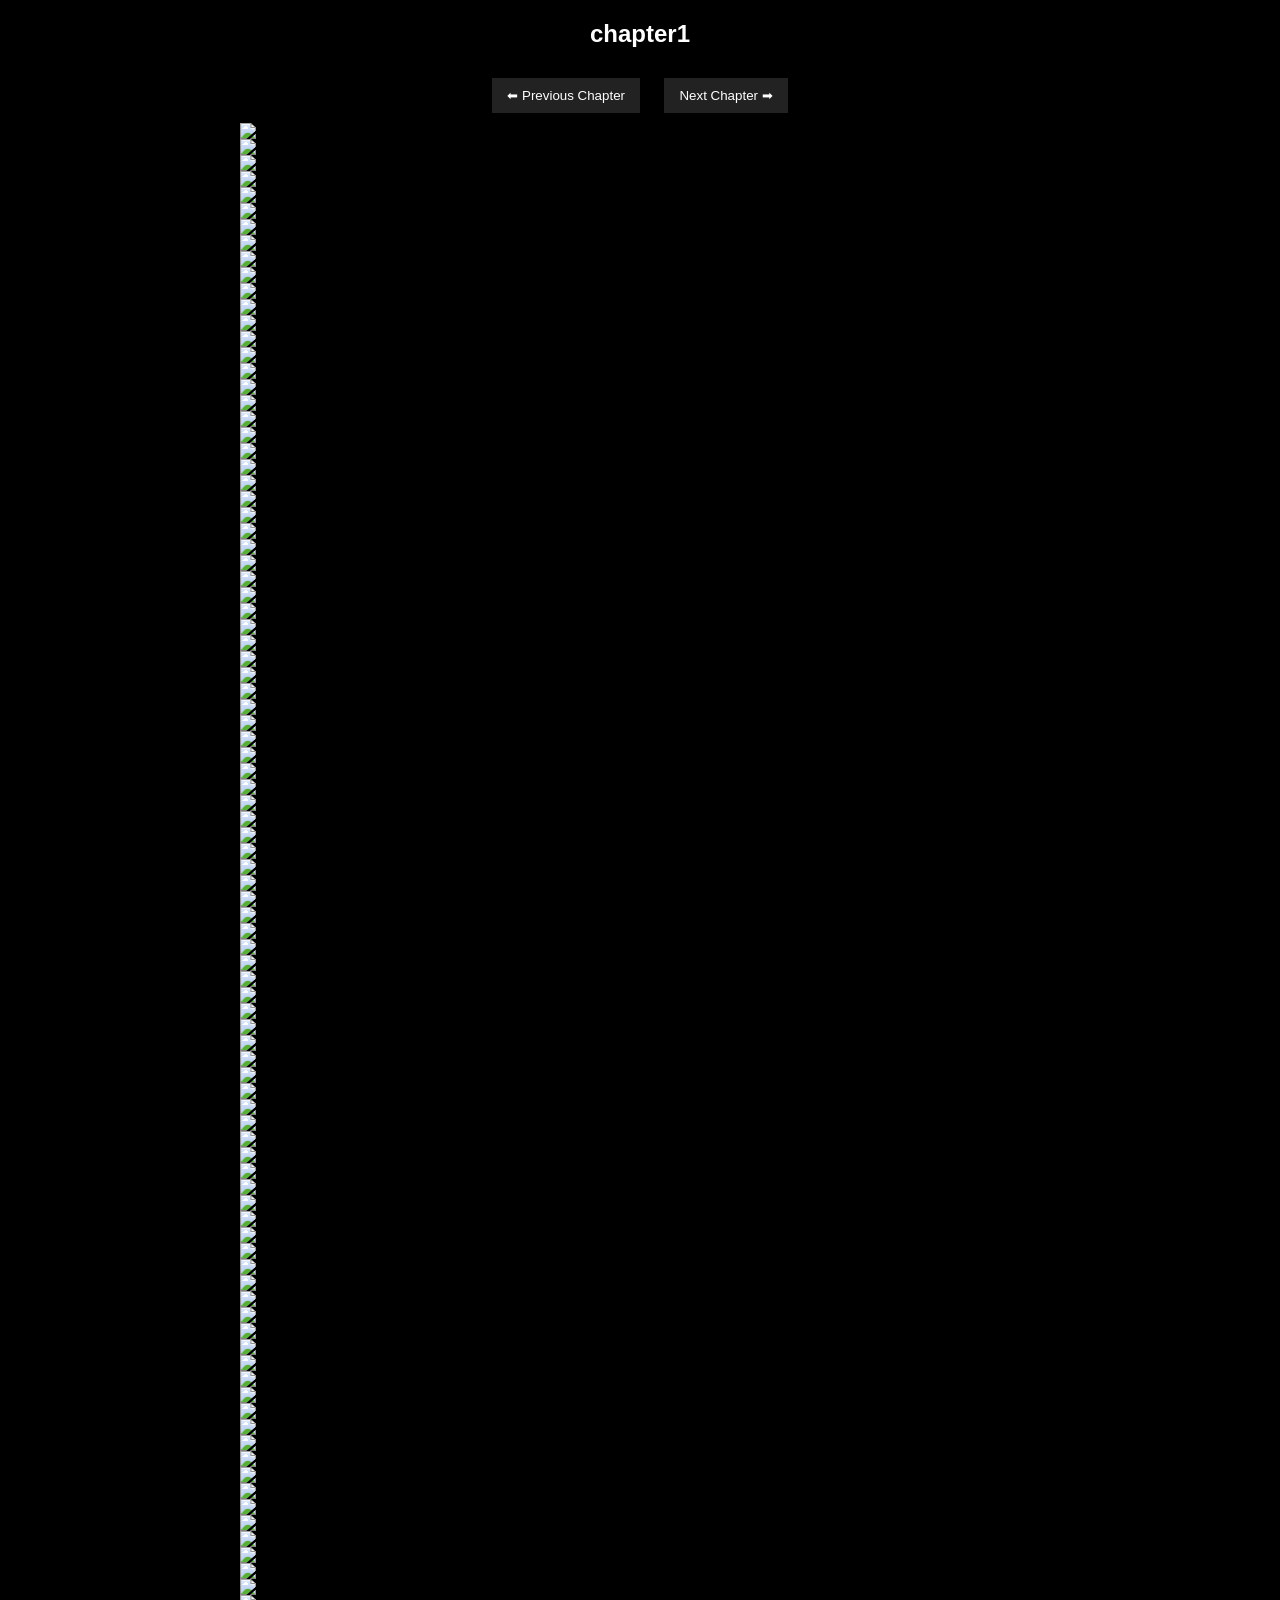
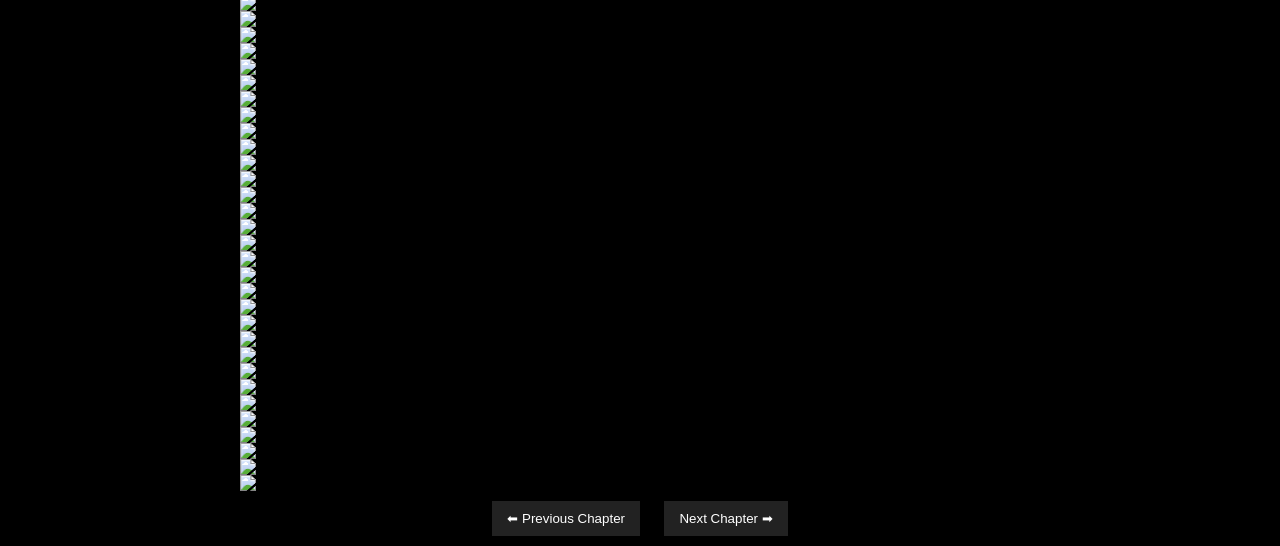
==== index.html @ 9ac04bdf "first commit" ====
<!DOCTYPE html>
<html>
<head>
  <title>Manga Reader</title>
  <link rel="stylesheet" href="style.css">
</head>
<body>
    <div class="reader">
      <h2 id="chapter-title">
        Chapter 1
      </h2>

      <div class="chapter-controls">
        <button onclick="prevChapter()">
          ⬅ Previous Chapter
        </button>
        <button onclick="nextChapter()">
          Next Chapter ➡
        </button>
      </div>

      <div id="manga-container"></div>

      <div class="chapter-controls">
        <button onclick="prevChapter()">
          ⬅ Previous Chapter
        </button>
        <button onclick="nextChapter()">
          Next Chapter ➡
        </button>
      </div>
    </div>

    <script src="chapters.js"></script>
    <script src="script.js"></script>
  </body>
</html>
---- style.css ----
body {
  margin: 0;
  background: black;
  color: white;
  text-align: center;
  font-family: Arial;
}

.reader {
  max-width: 800px;
  margin: auto;
}

#manga-image {
  width: 100%;
  max-height: 90vh;
  object-fit: contain;
}

button {
  padding: 10px 15px;
  margin: 10px;
  background: #222;
  color: white;
  border: none;
  cursor: pointer;
}

button:hover {
  background: #444;
}
#manga-container img {
  width: 100%;
  display: block;

  user-select: none;
  -webkit-user-select: none;
}
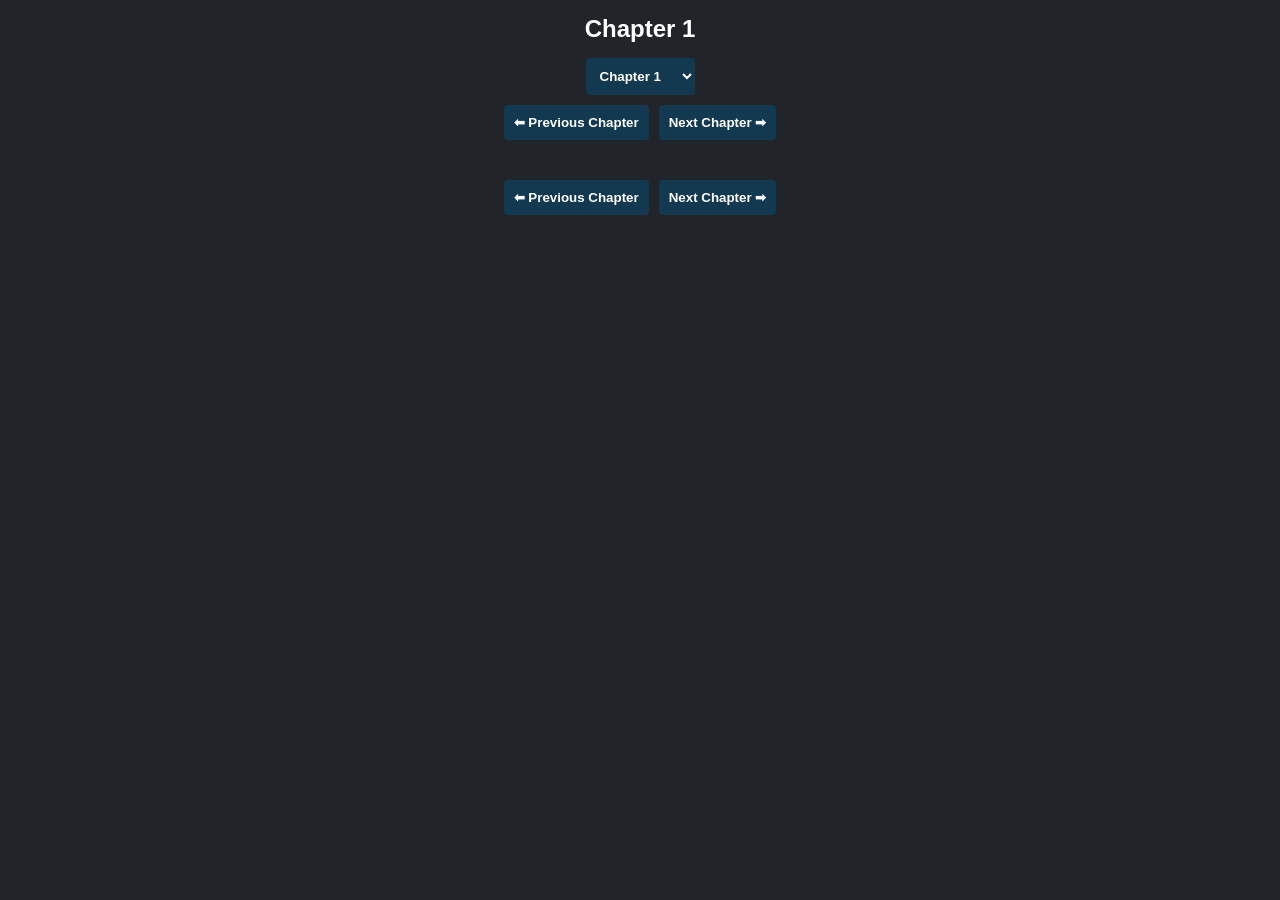
==== commit 59fba737: "first commit" ====
--- a/index.html
+++ b/index.html
@@ -1,37 +1,723 @@
 <!DOCTYPE html>
-<html>
+<html lang="en">
 <head>
-  <title>Manga Reader</title>
-  <link rel="stylesheet" href="style.css">
+  <meta charset="UTF-8">
+  <meta name="viewport" content="width=device-width, initial-scale=1.0">
+  <title>Traces Of The Moon</title>
+  <meta name="referrer" content="no-referrer">
+  <style>
+    body { margin: 0; background: #212529; color: white; text-align: center; font-family: sans-serif; }
+    .reader { max-width: 800px; margin: auto; }
+    .controls { background: #212529; padding: 10px; position: sticky; display: flex; justify-content: center; gap: 10px; }
+    button, select { padding: 10px; background: #133951; color: #FFFFFF; border: none; border-radius: 4px; font-weight: bold; cursor: pointer;}
+    select { background: #133951; }
+    #manga-container img { width: 100%; display: block; }
+    #chapter-title { padding: 15px; margin: 0; }
+  </style>
 </head>
 <body>
-    <div class="reader">
-      <h2 id="chapter-title">
-        Chapter 1
-      </h2>
-
-      <div class="chapter-controls">
-        <button onclick="prevChapter()">
-          ⬅ Previous Chapter
-        </button>
-        <button onclick="nextChapter()">
-          Next Chapter ➡
-        </button>
-      </div>
-
-      <div id="manga-container"></div>
-
-      <div class="chapter-controls">
-        <button onclick="prevChapter()">
-          ⬅ Previous Chapter
-        </button>
-        <button onclick="nextChapter()">
-          Next Chapter ➡
-        </button>
-      </div>
+
+  <div class="reader">
+    <h2 id="chapter-title">Loading...</h2>
+    <select id="chapter-select" onchange="jumpToChapter(this.value)"></select>
+    <div class="controls">
+      
+      <button onclick="prevChapter()">⬅ Previous Chapter</button>
+      <button onclick="nextChapter()">Next Chapter ➡</button>
     </div>
 
-    <script src="chapters.js"></script>
-    <script src="script.js"></script>
-  </body>
+    
+    <div id="manga-container"></div>
+
+    <div class="controls" style="position: static; margin: 20px 0;">
+      <button onclick="prevChapter()">⬅ Previous Chapter</button>
+      <button onclick="nextChapter()">Next Chapter ➡</button>
+    </div>
+  </div>
+
+  <script>
+    // --- CONFIGURATION WITH SKIP LIST ---
+    const mangaConfig = {
+          "Chapter 1": {
+            base: "https://j24n.wowpic3.store/ii/bEqPbYfoNT0GmmnlYiKfhB5c2r0VY/",
+            pages: 123,
+            ext: ".webp",
+            digits: 3,
+            skip: []
+          },
+          "Chapter 2": {
+            base: "https://80pd.wowpic4.store/ii/bEqPbYfoKT0Gm1Hleh6fhB5c2oENU/",
+            pages: 36,
+            ext: ".webp",
+            digits: 2,
+            skip: []
+          },
+          "Chapter 3": {
+            base: "https://jloo.wowpic5.store/ii/bEqPbYfoKT0GmynlOkafhB5c2oUNc/",
+            pages: 47,
+            ext: ".webp",
+            digits: 2,
+            skip: []
+          },
+          "Chapter 4": {
+            base: "https://j24n.wowpic5.store/ii/bEqPbYfoMT0Gmw3lG1afhB5c2oUFZ/",
+            pages: 42,
+            ext: ".webp",
+            digits: 2,
+            skip: []
+          },
+          "Chapter 5": {
+            base: "https://ek10.wowpic5.store/ii/bEqPbYfoKT0Gm1HlAkKfhB5c5qENe/",
+            pages: 70,
+            ext: ".webp",
+            digits: 2,
+            skip: []
+          },
+          "Chapter 6": {
+            base: "https://jloo.wowpic3.store/ii/bEqPbYfoOT0Gmk3kakKfhB5c5qEVe/",
+            pages: 81,
+            ext: ".webp",
+            digits: 2,
+            skip: []
+          },
+          "Chapter 7": {
+            base: "https://j24n.wowpic2.store/ii/bEqPbYfoPT0Gm1HlOmKfhB5c5qUBb/",
+            pages: 83,
+            ext: ".webp",
+            digits: 2,
+            skip: []
+          },
+          "Chapter 8": {
+            base: "https://j24n.wowpic5.store/ii/bEqPbYfoKT0Gm1XlMmKfhB5c5qUpc/",
+            pages: 74,
+            ext: ".webp",
+            digits: 2,
+            skip: []
+          },
+          "Chapter 9": {
+            base: "https://jdpw.wowpic3.store/ii/bEqPbYfoNT0Gmx3kf2KfhB5c5qkRd/",
+            pages: 87,
+            ext: ".webp",
+            digits: 2,
+            skip: []
+          },
+          "Chapter 10": {
+            base: "https://jloo.wowpic1.store/ii/bEqPbYfoPT0GmlHlJj6fhB5c5q0VZ/",
+            pages: 96,
+            ext: ".webp",
+            digits: 2,
+            skip: []
+          },
+          "Chapter 11": {
+            base: "https://jloo.wowpic5.store/ii/bEqPbYfoOT0GmwXkfk6fhB5c5q0tZ/",
+            pages: 75,
+            ext: ".webp",
+            digits: 2,
+            skip: []
+          },
+          "Chapter 12": {
+            base: "https://j24n.wowpic4.store/ii/bEqPbYfoPT0GmlXlDlafhB5c5rURV/",
+            pages: 108,
+            ext: ".webp",
+            digits: 3,
+            skip: []
+          },
+          "Chapter 13": {
+            base: "https://ek10.wowpic2.store/ii/bEqPbYfoKT0GmzXlQiqfhB5c5rUVZ/",
+            pages: 108,
+            ext: ".webp",
+            digits: 3,
+            skip: [1]
+          },
+          "Chapter 14": {
+            base: "https://j24n.wowpic2.store/ii/bEqPbYfoNT0Gm2HlZiafhB5c5rkZZ/",
+            pages: 79,
+            ext: ".webp",
+            digits: 2,
+            skip: []
+          },
+          "Chapter 15": {
+            base: "https://jdpw.wowpic3.store/ii/bEqPbYfoKT0Gmx3lEjKfhB5c5rkRY/",
+            pages: 112,
+            ext: ".webp",
+            digits: 3,
+            skip: []
+          },
+          "Chapter 16": {
+            base: "https://ek10.wowpic1.store/ii/bEqPbYfoNT0Gmk3kd0afhB5c5r0Bc/",
+            pages: 132,
+            ext: ".webp",
+            digits: 3,
+            skip: []
+          },
+          "Chapter 17": {
+            base: "https://jloo.wowpic1.store/ii/bEqPbYfoOT0Gm23lYiKfhB5c5r0BU/",
+            pages: 69,
+            ext: ".webp",
+            digits: 2,
+            skip: []
+          },
+          "Chapter 18": {
+            base: "https://j24n.wowpic2.store/ii/bEqPbYfoMT0Gmw3kbiKfhB5c5oEtf/",
+            pages: 112,
+            ext: ".webp",
+            digits: 3,
+            skip: []
+          },
+          "Chapter 19": {
+            base: "https://jloo.wowpic3.store/ii/bEqPbYfoKT0GmxXlG06fhB5c5oUVd/",
+            pages: 115,
+            ext: ".webp",
+            digits: 3,
+            skip: []
+          },
+          "Chapter 20": {
+            base: "https://ek10.wowpic2.store/ii/bEqPbYfoMT0GmzHlB2KfhB5c5oUpZ/",
+            pages: 104,
+            ext: ".webp",
+            digits: 3,
+            skip: []
+          },
+        //  "Chapter 21": {
+        //    base: "",
+        //    pages: ,
+        //    ext: ".",
+        //    digits: ,
+        //    skip: []
+        //  },
+        //  "Chapter 22": {
+        //    base: "",
+        //    pages: ,
+        //    ext: ".",
+        //    digits: ,
+        //    skip: []
+        //  },
+        //  "Chapter 23": {
+        //    base: "",
+        //    pages: ,
+        //    ext: ".",
+        //    digits: ,
+        //    skip: []
+        //  },
+        //  "Chapter 24": {
+        //    base: "",
+        //    pages: ,
+        //    ext: ".",
+        //    digits: ,
+        //    skip: []
+        //  },
+        //  "Chapter 25": {
+        //    base: "",
+        //    pages: ,
+        //    ext: ".",
+        //    digits: ,
+        //    skip: []
+        //  },
+        //  "Chapter 26": {
+        //    base: "",
+        //    pages: ,
+        //    ext: ".",
+        //    digits: ,
+        //    skip: []
+        //  },
+        //  "Chapter 27": {
+        //    base: "",
+        //    pages: ,
+        //    ext: ".",
+        //    digits: ,
+        //    skip: []
+        //  },
+        //  "Chapter 28": {
+        //    base: "",
+        //    pages: ,
+        //    ext: ".",
+        //    digits: ,
+        //    skip: []
+        //  },
+        //  "Chapter 29": {
+        //    base: "",
+        //    pages: ,
+        //    ext: ".",
+        //    digits: ,
+        //    skip: []
+        //  },
+        //  "Chapter 30": {
+        //    base: "",
+        //    pages: ,
+        //    ext: ".",
+        //    digits: ,
+        //    skip: []
+        //  },
+        //  "Chapter 31": {
+        //    base: "",
+        //    pages: ,
+        //    ext: ".",
+        //    digits: ,
+        //    skip: []
+        //  },
+        //  "Chapter 32": {
+        //    base: "",
+        //    pages: ,
+        //    ext: ".",
+        //    digits: ,
+        //    skip: []
+        //  },
+        //  "Chapter 33": {
+        //    base: "",
+        //    pages: ,
+        //    ext: ".",
+        //    digits: ,
+        //    skip: []
+        //  },
+        //  "Chapter 34": {
+        //    base: "",
+        //    pages: ,
+        //    ext: ".",
+        //    digits: ,
+        //    skip: []
+        //  },
+        //  "Chapter 35": {
+        //    base: "",
+        //    pages: ,
+        //    ext: ".",
+        //    digits: ,
+        //    skip: []
+        //  },
+        //  "Chapter 36": {
+        //    base: "",
+        //    pages: ,
+        //    ext: ".",
+        //    digits: ,
+        //    skip: []
+        //  },
+        //  "Chapter 37": {
+        //    base: "",
+        //    pages: ,
+        //    ext: ".",
+        //    digits: ,
+        //    skip: []
+        //  },
+        //  "Chapter 38": {
+        //    base: "",
+        //    pages: ,
+        //    ext: ".",
+        //    digits: ,
+        //    skip: []
+        //  },
+        //  "Chapter 39": {
+        //    base: "",
+        //    pages: ,
+        //    ext: ".",
+        //    digits: ,
+        //    skip: []
+        //  },
+        //  "Chapter 40": {
+        //    base: "",
+        //    pages: ,
+        //    ext: ".",
+        //    digits: ,
+        //    skip: []
+        //  },
+        //  "Chapter 41": {
+        //    base: "",
+        //    pages: ,
+        //    ext: ".",
+        //    digits: ,
+        //    skip: []
+        //  },
+        //  "Chapter 42": {
+        //    base: "",
+        //    pages: ,
+        //    ext: ".",
+        //    digits: ,
+        //    skip: []
+        //  },
+        //  "Chapter 43": {
+        //    base: "",
+        //    pages: ,
+        //    ext: ".",
+        //    digits: ,
+        //    skip: []
+        //  },
+        //  "Chapter 44": {
+        //    base: "",
+        //    pages: ,
+        //    ext: ".",
+        //    digits: ,
+        //    skip: []
+        //  },
+        //  "Chapter 45": {
+        //    base: "",
+        //    pages: ,
+        //    ext: ".",
+        //    digits: ,
+        //    skip: []
+        //  },
+        //  "Chapter 46": {
+        //    base: "",
+        //    pages: ,
+        //    ext: ".",
+        //    digits: ,
+        //    skip: []
+        //  },
+        //  "Chapter 47": {
+        //    base: "",
+        //    pages: ,
+        //    ext: ".",
+        //    digits: ,
+        //    skip: []
+        //  },
+        //  "Chapter 48": {
+        //    base: "",
+        //    pages: ,
+        //    ext: ".",
+        //    digits: ,
+        //    skip: []
+        //  },
+        //  "Chapter 49": {
+        //    base: "",
+        //    pages: ,
+        //    ext: ".",
+        //    digits: ,
+        //    skip: []
+        //  },
+        //  "Chapter 50": {
+        //    base: "",
+        //    pages: ,
+        //    ext: ".",
+        //    digits: ,
+        //    skip: []
+        //  },
+        //  "Chapter 51": {
+        //    base: "",
+        //    pages: ,
+        //    ext: ".",
+        //    digits: ,
+        //    skip: []
+        //  },
+        //  "Chapter 52": {
+        //    base: "",
+        //    pages: ,
+        //    ext: ".",
+        //    digits: ,
+        //    skip: []
+        //  },
+        //  "Chapter 53": {
+        //    base: "",
+        //    pages: ,
+        //    ext: ".",
+        //    digits: ,
+        //    skip: []
+        //  },
+        //  "Chapter 54": {
+        //    base: "",
+        //    pages: ,
+        //    ext: ".",
+        //    digits: ,
+        //    skip: []
+        //  },
+        //  "Chapter 55": {
+        //    base: "",
+        //    pages: ,
+        //    ext: ".",
+        //    digits: ,
+        //    skip: []
+        //  },
+        //  "Chapter 56": {
+        //    base: "",
+        //    pages: ,
+        //    ext: ".",
+        //    digits: ,
+        //    skip: []
+        //  },
+        //  "Chapter 57": {
+        //    base: "",
+        //    pages: ,
+        //    ext: ".",
+        //    digits: ,
+        //    skip: []
+        //  },
+        //  "Chapter 58": {
+        //    base: "",
+        //    pages: ,
+        //    ext: ".",
+        //    digits: ,
+        //    skip: []
+        //  },
+        //  "Chapter 59": {
+        //    base: "",
+        //    pages: ,
+        //    ext: ".",
+        //    digits: ,
+        //    skip: []
+        //  },
+        //  "Chapter 60": {
+        //    base: "",
+        //    pages: ,
+        //    ext: ".",
+        //    digits: ,
+        //    skip: []
+        //  },
+        //  "Chapter 61": {
+        //    base: "",
+        //    pages: ,
+        //    ext: ".",
+        //    digits: ,
+        //    skip: []
+        //  },
+        //  "Chapter 62": {
+        //    base: "",
+        //    pages: ,
+        //    ext: ".",
+        //    digits: ,
+        //    skip: []
+        //  },
+        //  "Chapter 63": {
+        //    base: "",
+        //    pages: ,
+        //    ext: ".",
+        //    digits: ,
+        //    skip: []
+        //  },
+        //  "Chapter 64": {
+        //    base: "",
+        //    pages: ,
+        //    ext: ".",
+        //    digits: ,
+        //    skip: []
+        //  },
+        //  "Chapter 65": {
+        //    base: "",
+        //    pages: ,
+        //    ext: ".",
+        //    digits: ,
+        //    skip: []
+        //  },
+        //  "Chapter 66": {
+        //    base: "",
+        //    pages: ,
+        //    ext: ".",
+        //    digits: ,
+        //    skip: []
+        //  },
+        //  "Chapter 67": {
+        //    base: "",
+        //    pages: ,
+        //    ext: ".",
+        //    digits: ,
+        //    skip: []
+        //  },
+        //  "Chapter 68": {
+        //    base: "",
+        //    pages: ,
+        //    ext: ".",
+        //    digits: ,
+        //    skip: []
+        //  },
+        //  "Chapter 69": {
+        //    base: "",
+        //    pages: ,
+        //    ext: ".",
+        //    digits: ,
+        //    skip: []
+        //  },
+        //  "Chapter 70": {
+        //    base: "",
+        //    pages: ,
+        //    ext: ".",
+        //    digits: ,
+        //    skip: []
+        //  },
+        //  "Chapter 71": {
+        //    base: "",
+        //    pages: ,
+        //    ext: ".",
+        //    digits: ,
+        //    skip: []
+        //  },
+        //  "Chapter 72": {
+        //    base: "",
+        //    pages: ,
+        //    ext: ".",
+        //    digits: ,
+        //    skip: []
+        //  },
+        //  "Chapter 73": {
+        //    base: "",
+        //    pages: ,
+        //    ext: ".",
+        //    digits: ,
+        //    skip: []
+        //  },
+        //  "Chapter 74": {
+        //    base: "",
+        //    pages: ,
+        //    ext: ".",
+        //    digits: ,
+        //    skip: []
+        //  },
+        //  "Chapter 75": {
+        //    base: "",
+        //    pages: ,
+        //    ext: ".",
+        //    digits: ,
+        //    skip: []
+        //  },
+        //  "Chapter 76": {
+        //    base: "",
+        //    pages: ,
+        //    ext: ".",
+        //    digits: ,
+        //    skip: []
+        //  },
+        //  "Chapter 77": {
+        //    base: "",
+        //    pages: ,
+        //    ext: ".",
+        //    digits: ,
+        //    skip: []
+        //  },
+        //  "Chapter 78": {
+        //    base: "",
+        //    pages: ,
+        //    ext: ".",
+        //    digits: ,
+        //    skip: []
+        //  },
+        //  "Chapter 79": {
+        //    base: "",
+        //    pages: ,
+        //    ext: ".",
+        //    digits: ,
+        //    skip: []
+        //  },
+        //  "Chapter 80": {
+        //    base: "",
+        //    pages: ,
+        //    ext: ".",
+        //    digits: ,
+        //    skip: []
+        //  },
+        //  "Chapter 81": {
+        //    base: "",
+        //    pages: ,
+        //    ext: ".",
+        //    digits: ,
+        //    skip: []
+        //  },
+        //  "Chapter 82": {
+        //    base: "",
+        //    pages: ,
+        //    ext: ".",
+        //    digits: ,
+        //    skip: []
+        //  },
+        //  "Chapter 83": {
+        //    base: "",
+        //    pages: ,
+        //    ext: ".",
+        //    digits: ,
+        //    skip: []
+        //  },
+        //  "Chapter 84": {
+        //    base: "",
+        //    pages: ,
+        //    ext: ".",
+        //    digits: ,
+        //    skip: []
+        //  },
+        //  "Chapter 85": {
+        //    base: "",
+        //    pages: ,
+        //    ext: ".",
+        //    digits: ,
+        //    skip: []
+        //  },
+        //  "Chapter 86": {
+        //    base: "",
+        //    pages: ,
+        //    ext: ".",
+        //    digits: ,
+        //    skip: []
+        //  },
+        //  "Chapter 87": {
+        //    base: "",
+        //    pages: ,
+        //    ext: ".",
+        //    digits: ,
+        //    skip: []
+        //  },
+        //  "Chapter 88": {
+        //    base: "",
+        //    pages: ,
+        //    ext: ".",
+        //    digits: ,
+        //    skip: []
+        //  },
+        //  "Chapter 89": {
+        //    base: "",
+        //    pages: ,
+        //    ext: ".",
+        //    digits: ,
+        //    skip: []
+        //  }
+                        
+
+    };
+
+    let chapterKeys = Object.keys(mangaConfig);
+    let currentChapterIndex = parseInt(localStorage.getItem("mangaIndex")) || 0;
+
+    function loadChapter() {
+      let chapterName = chapterKeys[currentChapterIndex];
+      let config = mangaConfig[chapterName];
+      let container = document.getElementById("manga-container");
+      
+      document.getElementById("chapter-title").innerText = chapterName;
+      document.getElementById("chapter-select").value = currentChapterIndex;
+      container.innerHTML = ""; 
+
+      for (let i = 1; i <= config.pages; i++) {
+        
+        // --- OPTION 2 LOGIC: CHECK SKIP LIST ---
+        if (config.skip && config.skip.includes(i)) {
+          console.log(`Skipping page: ${i}`);
+          continue; // This stops the loop for this number and moves to the next
+        }
+
+        let img = document.createElement("img");
+        let pageNum = i.toString().padStart(config.digits, '0');
+        
+        img.src = config.base + pageNum + config.ext;
+        img.loading = "lazy";
+        
+        // We still keep the error check just in case!
+        img.onerror = function() { this.remove(); };
+        
+        container.appendChild(img);
+      }
+
+      localStorage.setItem("mangaIndex", currentChapterIndex);
+      window.scrollTo(0, 0);
+    }
+
+    // Navigation Helpers
+    function init() {
+      const select = document.getElementById("chapter-select");
+      chapterKeys.forEach((name, index) => {
+        let opt = document.createElement("option");
+        opt.value = index;
+        opt.innerText = name;
+        select.appendChild(opt);
+      });
+      loadChapter();
+    }
+
+    function jumpToChapter(index) { currentChapterIndex = parseInt(index); loadChapter(); }
+    function nextChapter() { if(currentChapterIndex < chapterKeys.length - 1) { currentChapterIndex++; loadChapter(); } }
+    function prevChapter() { if(currentChapterIndex > 0) { currentChapterIndex--; loadChapter(); } }
+
+    init();
+  </script>
+</body>
 </html>
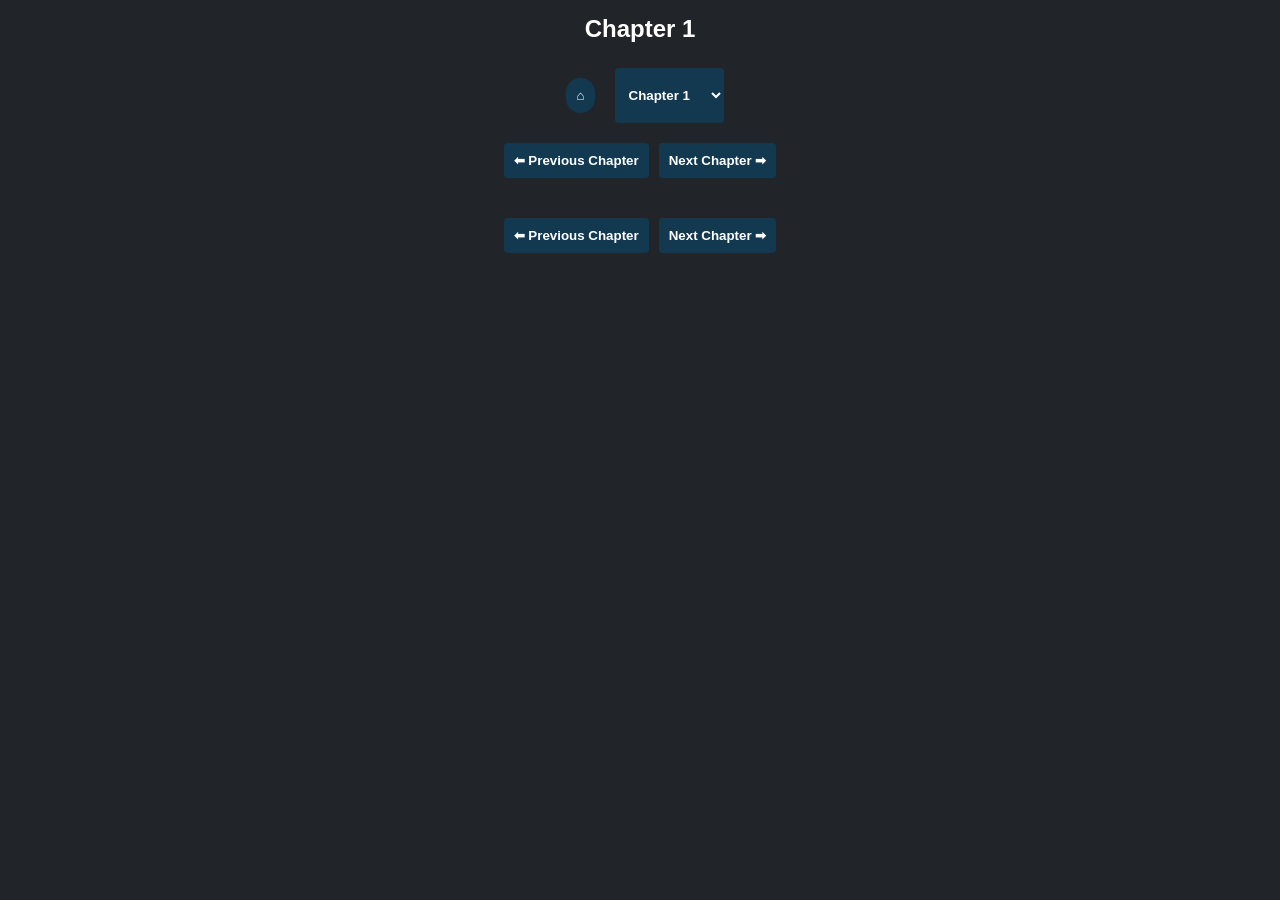
==== commit 39294a9f: "first commit" ====
--- a/index.html
+++ b/index.html
@@ -19,7 +19,11 @@
 
   <div class="reader">
     <h2 id="chapter-title">Loading...</h2>
+    <div class="controls">
+    <div class="controls"><a href="https://nova76826-hue.github.io/Project/"><button style="border-radius: 20px;">&#8962;</button></a></div>
     <select id="chapter-select" onchange="jumpToChapter(this.value)"></select>
+    </div>
+    
     <div class="controls">
       
       <button onclick="prevChapter()">⬅ Previous Chapter</button>
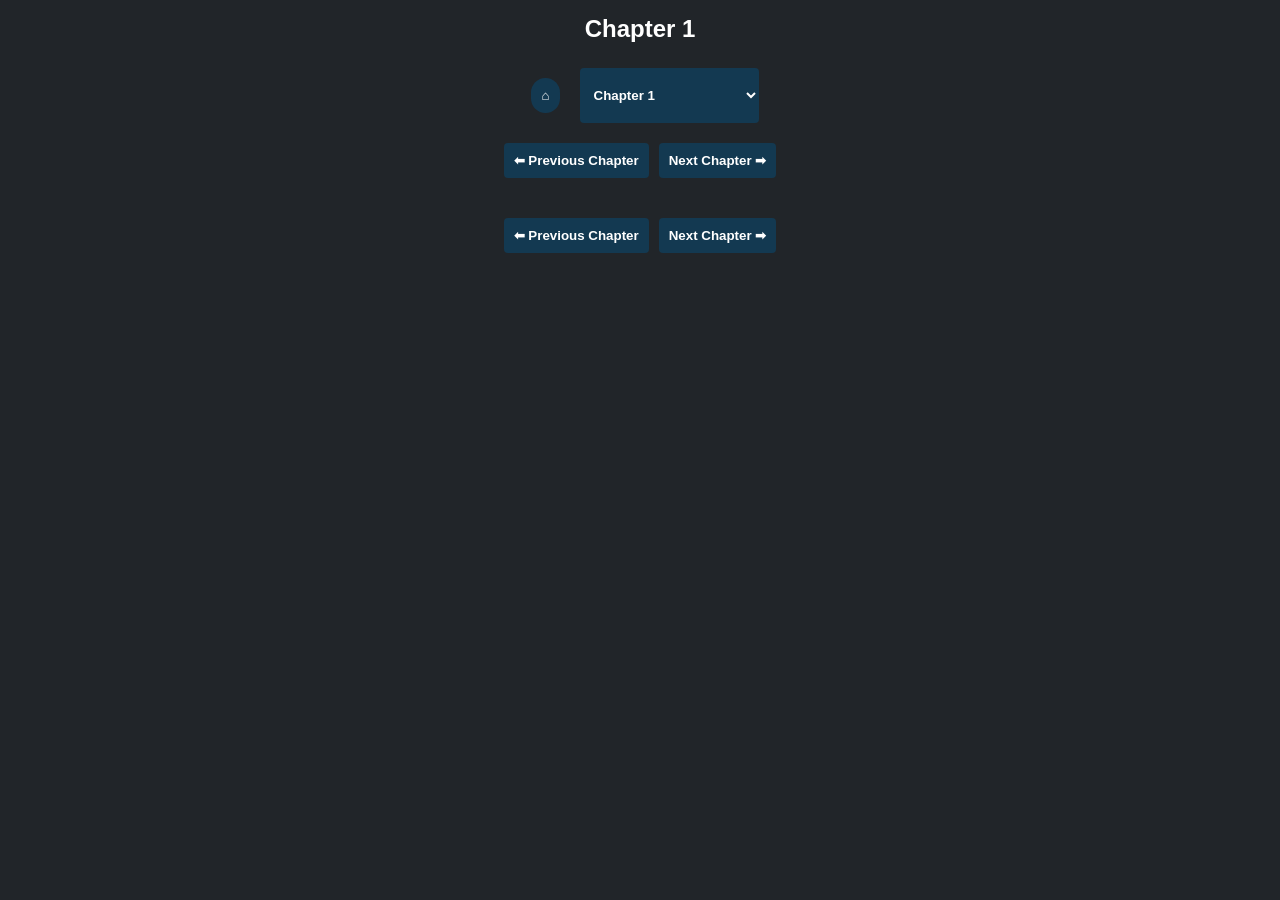
==== commit 856a0d85: "change" ====
--- a/index.html
+++ b/index.html
@@ -43,635 +43,755 @@
     // --- CONFIGURATION WITH SKIP LIST ---
     const mangaConfig = {
           "Chapter 1": {
-            base: "https://j24n.wowpic3.store/ii/bEqPbYfoNT0GmmnlYiKfhB5c2r0VY/",
+            base: "https://cdn.kingofshojo.com/king-bucket/93364/1/",
             pages: 123,
-            ext: ".webp",
+            start: 0,
+            exts: [".jpg",".webp"],
             digits: 3,
             skip: []
           },
           "Chapter 2": {
-            base: "https://80pd.wowpic4.store/ii/bEqPbYfoKT0Gm1Hleh6fhB5c2oENU/",
+            base: "https://cdn.kingofshojo.com/king-bucket/93364/2/",
             pages: 36,
-            ext: ".webp",
+            start: 0,
+            exts: [".jpg",".webp"],
             digits: 2,
             skip: []
           },
           "Chapter 3": {
-            base: "https://jloo.wowpic5.store/ii/bEqPbYfoKT0GmynlOkafhB5c2oUNc/",
+            base: "https://cdn.kingofshojo.com/king-bucket/93364/3/",
             pages: 47,
-            ext: ".webp",
+            start: 0,
+            exts: [".jpg",".webp"],
             digits: 2,
             skip: []
           },
           "Chapter 4": {
-            base: "https://j24n.wowpic5.store/ii/bEqPbYfoMT0Gmw3lG1afhB5c2oUFZ/",
+            base: "https://cdn.kingofshojo.com/king-bucket/93364/4/",
             pages: 42,
-            ext: ".webp",
+            start: 0,
+            exts: [".jpg",".webp"],
             digits: 2,
             skip: []
           },
           "Chapter 5": {
-            base: "https://ek10.wowpic5.store/ii/bEqPbYfoKT0Gm1HlAkKfhB5c5qENe/",
+            base: "https://cdn.kingofshojo.com/king-bucket/93364/5/",
             pages: 70,
-            ext: ".webp",
-            digits: 2,
+            start: 0,
+            exts: [".jpg",".webp"],
+            digits: 1,
             skip: []
           },
           "Chapter 6": {
-            base: "https://jloo.wowpic3.store/ii/bEqPbYfoOT0Gmk3kakKfhB5c5qEVe/",
+            base: "https://cdn.kingofshojo.com/king-bucket/93364/6/",
             pages: 81,
-            ext: ".webp",
-            digits: 2,
+            start: 0,
+            exts: [".jpg",".webp"],
+            digits: 1,
             skip: []
           },
           "Chapter 7": {
-            base: "https://j24n.wowpic2.store/ii/bEqPbYfoPT0Gm1HlOmKfhB5c5qUBb/",
+            base: "https://cdn.kingofshojo.com/king-bucket/93364/7/",
             pages: 83,
-            ext: ".webp",
-            digits: 2,
+            start: 0,
+            exts: [".jpg",".webp"],
+            digits: 1,
             skip: []
           },
           "Chapter 8": {
-            base: "https://j24n.wowpic5.store/ii/bEqPbYfoKT0Gm1XlMmKfhB5c5qUpc/",
+            base: "https://cdn.kingofshojo.com/king-bucket/93364/8/",
             pages: 74,
-            ext: ".webp",
-            digits: 2,
+            start: 0,
+            exts: [".jpg",".webp"],
+            digits: 1,
             skip: []
           },
           "Chapter 9": {
-            base: "https://jdpw.wowpic3.store/ii/bEqPbYfoNT0Gmx3kf2KfhB5c5qkRd/",
+            base: "https://cdn.kingofshojo.com/king-bucket/93364/9/",
             pages: 87,
-            ext: ".webp",
-            digits: 2,
+            start: 0,
+            exts: [".jpg",".webp"],
+            digits: 1,
             skip: []
           },
           "Chapter 10": {
-            base: "https://jloo.wowpic1.store/ii/bEqPbYfoPT0GmlHlJj6fhB5c5q0VZ/",
+            base: "https://cdn.kingofshojo.com/king-bucket/93364/10/",
             pages: 96,
-            ext: ".webp",
+            start: 0,
+            exts: [".jpg",".webp"],
             digits: 2,
             skip: []
           },
           "Chapter 11": {
-            base: "https://jloo.wowpic5.store/ii/bEqPbYfoOT0GmwXkfk6fhB5c5q0tZ/",
+            base: "https://cdn.kingofshojo.com/king-bucket/93364/11/",
             pages: 75,
-            ext: ".webp",
-            digits: 2,
+            start: 0,
+            exts: [".jpg",".webp"],
+            digits: 1,
             skip: []
           },
           "Chapter 12": {
-            base: "https://j24n.wowpic4.store/ii/bEqPbYfoPT0GmlXlDlafhB5c5rURV/",
+            base: "https://cdn.kingofshojo.com/king-bucket/93364/12/",
             pages: 108,
-            ext: ".webp",
+            start: 0,
+            exts: [".jpg",".webp"],
             digits: 3,
             skip: []
           },
           "Chapter 13": {
-            base: "https://ek10.wowpic2.store/ii/bEqPbYfoKT0GmzXlQiqfhB5c5rUVZ/",
+            base: "https://cdn.kingofshojo.com/king-bucket/93364/13/",
             pages: 108,
-            ext: ".webp",
+            start: 0,
+            exts: [".jpg",".webp"],
             digits: 3,
             skip: [1]
           },
           "Chapter 14": {
-            base: "https://j24n.wowpic2.store/ii/bEqPbYfoNT0Gm2HlZiafhB5c5rkZZ/",
+            base: "https://cdn.kingofshojo.com/king-bucket/93364/14/",
             pages: 79,
-            ext: ".webp",
-            digits: 2,
+            start: 0,
+            exts: [".jpg",".webp"],
+            digits: 1,
             skip: []
           },
           "Chapter 15": {
-            base: "https://jdpw.wowpic3.store/ii/bEqPbYfoKT0Gmx3lEjKfhB5c5rkRY/",
+            base: "https://cdn.kingofshojo.com/king-bucket/93364/15/",
             pages: 112,
-            ext: ".webp",
+            start: 0,
+            exts: [".jpg",".webp"],
             digits: 3,
             skip: []
           },
           "Chapter 16": {
-            base: "https://ek10.wowpic1.store/ii/bEqPbYfoNT0Gmk3kd0afhB5c5r0Bc/",
+            base: "https://cdn.kingofshojo.com/king-bucket/93364/16/",
             pages: 132,
-            ext: ".webp",
+            start: 0,
+            exts: [".jpg",".webp"],
             digits: 3,
             skip: []
           },
           "Chapter 17": {
-            base: "https://jloo.wowpic1.store/ii/bEqPbYfoOT0Gm23lYiKfhB5c5r0BU/",
+            base: "https://cdn.kingofshojo.com/king-bucket/93364/17/",
             pages: 69,
-            ext: ".webp",
-            digits: 2,
+            start: 0,
+            exts: [".jpg",".webp"],
+            digits: 1,
             skip: []
           },
           "Chapter 18": {
-            base: "https://j24n.wowpic2.store/ii/bEqPbYfoMT0Gmw3kbiKfhB5c5oEtf/",
+            base: "https://cdn.kingofshojo.com/king-bucket/93364/18/",
             pages: 112,
-            ext: ".webp",
+            start: 0,
+            exts: [".jpg",".webp"],
             digits: 3,
             skip: []
           },
           "Chapter 19": {
-            base: "https://jloo.wowpic3.store/ii/bEqPbYfoKT0GmxXlG06fhB5c5oUVd/",
+            base: "https://cdn.kingofshojo.com/king-bucket/93364/19/",
             pages: 115,
-            ext: ".webp",
+            start: 0,
+            exts: [".jpg",".webp"],
             digits: 3,
             skip: []
           },
           "Chapter 20": {
-            base: "https://ek10.wowpic2.store/ii/bEqPbYfoMT0GmzHlB2KfhB5c5oUpZ/",
+            base: "https://cdn.kingofshojo.com/king-bucket/93364/20/",
             pages: 104,
-            ext: ".webp",
-            digits: 3,
-            skip: []
-          },
-        //  "Chapter 21": {
-        //    base: "",
-        //    pages: ,
-        //    ext: ".",
-        //    digits: ,
-        //    skip: []
-        //  },
-        //  "Chapter 22": {
-        //    base: "",
-        //    pages: ,
-        //    ext: ".",
-        //    digits: ,
-        //    skip: []
-        //  },
-        //  "Chapter 23": {
-        //    base: "",
-        //    pages: ,
-        //    ext: ".",
-        //    digits: ,
-        //    skip: []
-        //  },
-        //  "Chapter 24": {
-        //    base: "",
-        //    pages: ,
-        //    ext: ".",
-        //    digits: ,
-        //    skip: []
-        //  },
-        //  "Chapter 25": {
-        //    base: "",
-        //    pages: ,
-        //    ext: ".",
-        //    digits: ,
-        //    skip: []
-        //  },
-        //  "Chapter 26": {
-        //    base: "",
-        //    pages: ,
-        //    ext: ".",
-        //    digits: ,
-        //    skip: []
-        //  },
-        //  "Chapter 27": {
-        //    base: "",
-        //    pages: ,
-        //    ext: ".",
-        //    digits: ,
-        //    skip: []
-        //  },
-        //  "Chapter 28": {
-        //    base: "",
-        //    pages: ,
-        //    ext: ".",
-        //    digits: ,
-        //    skip: []
-        //  },
-        //  "Chapter 29": {
-        //    base: "",
-        //    pages: ,
-        //    ext: ".",
-        //    digits: ,
-        //    skip: []
-        //  },
-        //  "Chapter 30": {
-        //    base: "",
-        //    pages: ,
-        //    ext: ".",
-        //    digits: ,
-        //    skip: []
-        //  },
-        //  "Chapter 31": {
-        //    base: "",
-        //    pages: ,
-        //    ext: ".",
-        //    digits: ,
-        //    skip: []
-        //  },
-        //  "Chapter 32": {
-        //    base: "",
-        //    pages: ,
-        //    ext: ".",
-        //    digits: ,
-        //    skip: []
-        //  },
-        //  "Chapter 33": {
-        //    base: "",
-        //    pages: ,
-        //    ext: ".",
-        //    digits: ,
-        //    skip: []
-        //  },
-        //  "Chapter 34": {
-        //    base: "",
-        //    pages: ,
-        //    ext: ".",
-        //    digits: ,
-        //    skip: []
-        //  },
-        //  "Chapter 35": {
-        //    base: "",
-        //    pages: ,
-        //    ext: ".",
-        //    digits: ,
-        //    skip: []
-        //  },
-        //  "Chapter 36": {
-        //    base: "",
-        //    pages: ,
-        //    ext: ".",
-        //    digits: ,
-        //    skip: []
-        //  },
-        //  "Chapter 37": {
-        //    base: "",
-        //    pages: ,
-        //    ext: ".",
-        //    digits: ,
-        //    skip: []
-        //  },
-        //  "Chapter 38": {
-        //    base: "",
-        //    pages: ,
-        //    ext: ".",
-        //    digits: ,
-        //    skip: []
-        //  },
-        //  "Chapter 39": {
-        //    base: "",
-        //    pages: ,
-        //    ext: ".",
-        //    digits: ,
-        //    skip: []
-        //  },
-        //  "Chapter 40": {
-        //    base: "",
-        //    pages: ,
-        //    ext: ".",
-        //    digits: ,
-        //    skip: []
-        //  },
-        //  "Chapter 41": {
-        //    base: "",
-        //    pages: ,
-        //    ext: ".",
-        //    digits: ,
-        //    skip: []
-        //  },
-        //  "Chapter 42": {
-        //    base: "",
-        //    pages: ,
-        //    ext: ".",
-        //    digits: ,
-        //    skip: []
-        //  },
-        //  "Chapter 43": {
-        //    base: "",
-        //    pages: ,
-        //    ext: ".",
-        //    digits: ,
-        //    skip: []
-        //  },
-        //  "Chapter 44": {
-        //    base: "",
-        //    pages: ,
-        //    ext: ".",
-        //    digits: ,
-        //    skip: []
-        //  },
-        //  "Chapter 45": {
-        //    base: "",
-        //    pages: ,
-        //    ext: ".",
-        //    digits: ,
-        //    skip: []
-        //  },
-        //  "Chapter 46": {
-        //    base: "",
-        //    pages: ,
-        //    ext: ".",
-        //    digits: ,
-        //    skip: []
-        //  },
-        //  "Chapter 47": {
-        //    base: "",
-        //    pages: ,
-        //    ext: ".",
-        //    digits: ,
-        //    skip: []
-        //  },
-        //  "Chapter 48": {
-        //    base: "",
-        //    pages: ,
-        //    ext: ".",
-        //    digits: ,
-        //    skip: []
-        //  },
-        //  "Chapter 49": {
-        //    base: "",
-        //    pages: ,
-        //    ext: ".",
-        //    digits: ,
-        //    skip: []
-        //  },
-        //  "Chapter 50": {
-        //    base: "",
-        //    pages: ,
-        //    ext: ".",
-        //    digits: ,
-        //    skip: []
-        //  },
-        //  "Chapter 51": {
-        //    base: "",
-        //    pages: ,
-        //    ext: ".",
-        //    digits: ,
-        //    skip: []
-        //  },
-        //  "Chapter 52": {
-        //    base: "",
-        //    pages: ,
-        //    ext: ".",
-        //    digits: ,
-        //    skip: []
-        //  },
-        //  "Chapter 53": {
-        //    base: "",
-        //    pages: ,
-        //    ext: ".",
-        //    digits: ,
-        //    skip: []
-        //  },
-        //  "Chapter 54": {
-        //    base: "",
-        //    pages: ,
-        //    ext: ".",
-        //    digits: ,
-        //    skip: []
-        //  },
-        //  "Chapter 55": {
-        //    base: "",
-        //    pages: ,
-        //    ext: ".",
-        //    digits: ,
-        //    skip: []
-        //  },
-        //  "Chapter 56": {
-        //    base: "",
-        //    pages: ,
-        //    ext: ".",
-        //    digits: ,
-        //    skip: []
-        //  },
-        //  "Chapter 57": {
-        //    base: "",
-        //    pages: ,
-        //    ext: ".",
-        //    digits: ,
-        //    skip: []
-        //  },
-        //  "Chapter 58": {
-        //    base: "",
-        //    pages: ,
-        //    ext: ".",
-        //    digits: ,
-        //    skip: []
-        //  },
-        //  "Chapter 59": {
-        //    base: "",
-        //    pages: ,
-        //    ext: ".",
-        //    digits: ,
-        //    skip: []
-        //  },
-        //  "Chapter 60": {
-        //    base: "",
-        //    pages: ,
-        //    ext: ".",
-        //    digits: ,
-        //    skip: []
-        //  },
-        //  "Chapter 61": {
-        //    base: "",
-        //    pages: ,
-        //    ext: ".",
-        //    digits: ,
-        //    skip: []
-        //  },
-        //  "Chapter 62": {
-        //    base: "",
-        //    pages: ,
-        //    ext: ".",
-        //    digits: ,
-        //    skip: []
-        //  },
-        //  "Chapter 63": {
-        //    base: "",
-        //    pages: ,
-        //    ext: ".",
-        //    digits: ,
-        //    skip: []
-        //  },
-        //  "Chapter 64": {
-        //    base: "",
-        //    pages: ,
-        //    ext: ".",
-        //    digits: ,
-        //    skip: []
-        //  },
-        //  "Chapter 65": {
-        //    base: "",
-        //    pages: ,
-        //    ext: ".",
-        //    digits: ,
-        //    skip: []
-        //  },
-        //  "Chapter 66": {
-        //    base: "",
-        //    pages: ,
-        //    ext: ".",
-        //    digits: ,
-        //    skip: []
-        //  },
-        //  "Chapter 67": {
-        //    base: "",
-        //    pages: ,
-        //    ext: ".",
-        //    digits: ,
-        //    skip: []
-        //  },
-        //  "Chapter 68": {
-        //    base: "",
-        //    pages: ,
-        //    ext: ".",
-        //    digits: ,
-        //    skip: []
-        //  },
-        //  "Chapter 69": {
-        //    base: "",
-        //    pages: ,
-        //    ext: ".",
-        //    digits: ,
-        //    skip: []
-        //  },
-        //  "Chapter 70": {
-        //    base: "",
-        //    pages: ,
-        //    ext: ".",
-        //    digits: ,
-        //    skip: []
-        //  },
-        //  "Chapter 71": {
-        //    base: "",
-        //    pages: ,
-        //    ext: ".",
-        //    digits: ,
-        //    skip: []
-        //  },
-        //  "Chapter 72": {
-        //    base: "",
-        //    pages: ,
-        //    ext: ".",
-        //    digits: ,
-        //    skip: []
-        //  },
-        //  "Chapter 73": {
-        //    base: "",
-        //    pages: ,
-        //    ext: ".",
-        //    digits: ,
-        //    skip: []
-        //  },
-        //  "Chapter 74": {
-        //    base: "",
-        //    pages: ,
-        //    ext: ".",
-        //    digits: ,
-        //    skip: []
-        //  },
-        //  "Chapter 75": {
-        //    base: "",
-        //    pages: ,
-        //    ext: ".",
-        //    digits: ,
-        //    skip: []
-        //  },
-        //  "Chapter 76": {
-        //    base: "",
-        //    pages: ,
-        //    ext: ".",
-        //    digits: ,
-        //    skip: []
-        //  },
-        //  "Chapter 77": {
-        //    base: "",
-        //    pages: ,
-        //    ext: ".",
-        //    digits: ,
-        //    skip: []
-        //  },
-        //  "Chapter 78": {
-        //    base: "",
-        //    pages: ,
-        //    ext: ".",
-        //    digits: ,
-        //    skip: []
-        //  },
-        //  "Chapter 79": {
-        //    base: "",
-        //    pages: ,
-        //    ext: ".",
-        //    digits: ,
-        //    skip: []
-        //  },
-        //  "Chapter 80": {
-        //    base: "",
-        //    pages: ,
-        //    ext: ".",
-        //    digits: ,
-        //    skip: []
-        //  },
-        //  "Chapter 81": {
-        //    base: "",
-        //    pages: ,
-        //    ext: ".",
-        //    digits: ,
-        //    skip: []
-        //  },
-        //  "Chapter 82": {
-        //    base: "",
-        //    pages: ,
-        //    ext: ".",
-        //    digits: ,
-        //    skip: []
-        //  },
-        //  "Chapter 83": {
-        //    base: "",
-        //    pages: ,
-        //    ext: ".",
-        //    digits: ,
-        //    skip: []
-        //  },
-        //  "Chapter 84": {
-        //    base: "",
-        //    pages: ,
-        //    ext: ".",
-        //    digits: ,
-        //    skip: []
-        //  },
-        //  "Chapter 85": {
-        //    base: "",
-        //    pages: ,
-        //    ext: ".",
-        //    digits: ,
-        //    skip: []
-        //  },
-        //  "Chapter 86": {
-        //    base: "",
-        //    pages: ,
-        //    ext: ".",
-        //    digits: ,
-        //    skip: []
-        //  },
-        //  "Chapter 87": {
-        //    base: "",
-        //    pages: ,
-        //    ext: ".",
-        //    digits: ,
-        //    skip: []
-        //  },
-        //  "Chapter 88": {
-        //    base: "",
-        //    pages: ,
-        //    ext: ".",
-        //    digits: ,
-        //    skip: []
-        //  },
-        //  "Chapter 89": {
-        //    base: "",
-        //    pages: ,
-        //    ext: ".",
-        //    digits: ,
-        //    skip: []
-        //  }
+            start: 0,
+            exts: [".jpg",".webp"],
+            digits: 3,
+            skip: []
+          },
+          "Chapter 21": {
+            base: "https://cdn.kingofshojo.com/king-bucket/93364/21/",
+            pages: 200,
+            start: 0,
+            exts: [".jpg",".webp"],
+            digits: 3,
+            skip: []
+          },
+          "Chapter 22": {
+            base: "https://cdn.kingofshojo.com/king-bucket/93364/22/",
+            pages: 200,
+            start: 0,
+            exts: [".jpg",".webp"],
+            digits: 3,
+            skip: []
+          },
+          "Chapter 23": {
+            base: "https://cdn.kingofshojo.com/king-bucket/93364/23/",
+            pages: 200,
+            start: 0,
+            exts: [".jpg",".webp"],
+            digits: 3,
+            skip: []
+          },
+          "Chapter 24": {
+            base: "https://cdn.kingofshojo.com/king-bucket/93364/24/",
+            pages: 200,
+            start: 0,
+            exts: [".jpg",".webp"],
+            digits: 3,
+            skip: []
+          },
+          "Chapter 25": {
+            base: "https://cdn.kingofshojo.com/king-bucket/93364/25/",
+            pages: 99,
+            start: 0,
+            exts: [".jpg",".webp"],
+            digits: 2,
+            skip: []
+          },
+          "Chapter 26": {
+            base: "https://cdn.kingofshojo.com/king-bucket/93364/26/",
+            pages: 200,
+            start: 0,
+            exts: [".jpg",".webp"],
+            digits: 3,
+            skip: []
+          },
+          "Chapter 27": {
+            base: "https://cdn.kingofshojo.com/king-bucket/93364/27/",
+            pages: 200,
+            start: 0,
+            exts: [".jpg",".webp"],
+            digits: 3,
+            skip: []
+          },
+          "Chapter 28": {
+            base: "https://cdn.kingofshojo.com/king-bucket/93364/28/",
+            pages: 200,
+            start: 0,
+            exts: [".jpg",".webp"],
+            digits: 3,
+            skip: []
+          },
+          "Chapter 29": {
+            base: "https://cdn.kingofshojo.com/king-bucket/93364/29/",
+            pages: 200,
+            start: 0,
+            exts: [".jpg",".webp"],
+            digits: 3,
+            skip: []
+          },
+          "Chapter 30": {
+            base: "https://cdn.kingofshojo.com/king-bucket/93364/30/",
+            pages: 200,
+            start: 0,
+            exts: [".jpg",".webp"],
+            digits: 3,
+            skip: []
+          },
+          "Chapter 31": {
+            base: "https://cdn.kingofshojo.com/king-bucket/93364/31/",
+            pages: 200,
+            start: 0,
+            exts: [".jpg",".webp"],
+            digits: 3,
+            skip: []
+          },
+          "Chapter 32": {
+            base: "https://cdn.kingofshojo.com/king-bucket/93364/32/",
+            pages: 200,
+            start: 0,
+            exts: [".jpg",".webp"],
+            digits: 3,
+            skip: []
+          },
+          "Chapter 33": {
+            base: "https://cdn.kingofshojo.com/king-bucket/93364/33/",
+            pages: 200,
+            start: 0,
+            exts: [".jpg",".webp"],
+            digits: 3,
+            skip: []
+          },
+          "Chapter 34": {
+            base: "https://cdn.kingofshojo.com/king-bucket/93364/34/",
+            pages: 200,
+            start: 0,
+            exts: [".jpg",".webp"],
+            digits: 3,
+            skip: []
+          },
+          "Chapter 35": {
+            base: "https://cdn.kingofshojo.com/king-bucket/93364/35/",
+            pages: 200,
+            start: 0,
+            exts: [".jpg",".webp"],
+            digits: 3,
+            skip: []
+          },
+          "Chapter 36": {
+            base: "https://cdn.kingofshojo.com/king-bucket/93364/36/",
+            pages: 200,
+            start: 0,
+            exts: [".jpg",".webp"],
+            digits: 3,
+            skip: []
+          },
+          "Chapter 37": {
+            base: "https://cdn.kingofshojo.com/king-bucket/93364/37/",
+            pages: 99,
+            start: 0,
+            exts: [".jpg",".webp"],
+            digits: 2,
+            skip: []
+          },
+          "Chapter 38": {
+            base: "https://cdn.kingofshojo.com/king-bucket/93364/38/",
+            pages: 99,
+            start: 0,
+            exts: [".jpg",".webp"],
+            digits: 2,
+            skip: []
+          },
+          "Chapter 39": {
+            base: "https://cdn.kingofshojo.com/king-bucket/93364/39/",
+            pages: 99,
+            start: 0,
+            exts: [".jpg",".webp"],
+            digits: 2,
+            skip: []
+          },
+          "Chapter 40": {
+            base: "https://cdn.kingofshojo.com/king-bucket/93364/40/",
+            pages: 99,
+            start: 0,
+            exts: [".jpg",".webp"],
+            digits: 2,
+            skip: []
+          },
+          "Chapter 41": {
+            base: "https://cdn.kingofshojo.com/king-bucket/93364/41/",
+            pages: 200,
+            start: 0,
+            exts: [".jpg",".webp"],
+            digits: 3,
+            skip: []
+          },
+          "Chapter 42": {
+            base: "https://cdn.kingofshojo.com/king-bucket/93364/42/",
+            pages: 99,
+            start: 0,
+            exts: [".jpg",".webp"],
+            digits: 2,
+            skip: []
+          },
+          "Chapter 43": {
+            base: "https://cdn.kingofshojo.com/king-bucket/93364/43/",
+            pages: 200,
+            start: 0,
+            exts: [".jpg",".webp"],
+            digits: 3,
+            skip: []
+          },
+          "Chapter 44": {
+            base: "https://cdn.kingofshojo.com/king-bucket/93364/44/",
+            pages: 99,
+            start: 0,
+            exts: [".jpg",".webp"],
+            digits: 2,
+            skip: []
+          },
+          "Chapter 45": {
+            base: "https://cdn.kingofshojo.com/king-bucket/93364/45/",
+            pages: 99,
+            start: 0,
+            exts: [".jpg",".webp"],
+            digits: 2,
+            skip: []
+          },
+          "Chapter 46": {
+            base: "https://cdn.kingofshojo.com/king-bucket/93364/46/",
+            pages: 99,
+            start: 0,
+            exts: [".jpg",".webp"],
+            digits: 2,
+            skip: []
+          },
+          "Chapter 47": {
+            base: "https://cdn.kingofshojo.com/king-bucket/93364/47/",
+            pages: 99,
+            start: 0,
+            exts: [".jpg",".webp"],
+            digits: 1,
+            skip: []
+          },
+          "Chapter 48": {
+            base: "https://cdn.kingofshojo.com/king-bucket/93364/48/",
+            pages: 99,
+            start: 0,
+            exts: [".jpg",".webp"],
+            digits: 1,
+            skip: []
+          },
+          "Chapter 49": {
+            base: "https://cdn.kingofshojo.com/king-bucket/93364/49/",
+            pages: 99,
+            start: 0,
+            exts: [".jpg",".webp"],
+            digits: 2,
+            skip: []
+          },
+          "Chapter 50": {
+            base: "https://cdn.kingofshojo.com/king-bucket/93364/50/",
+            pages: 99,
+            start: 0,
+            exts: [".jpg",".webp"],
+            digits: 2,
+            skip: []
+          },
+          "Chapter 51": {
+            base: "https://cdn.kingofshojo.com/king-bucket/93364/51/",
+            pages: 99,
+            start: 0,
+            exts: [".jpg",".webp"],
+            digits: 2,
+            skip: []
+          },
+          "Chapter 52": {
+            base: "https://cdn.kingofshojo.com/king-bucket/93364/52/ch_52_",
+            pages: 150,
+            start: 0,
+            exts: [".jpg",".webp"],
+            digits: 1,
+            skip: []
+          },
+          "Chapter 53": {
+            base: "https://cdn.kingofshojo.com/king-bucket/93364/53/ch_53_",
+            pages: 150,
+            start: 0,
+            exts: [".jpg",".webp"],
+            digits: 1,
+            skip: []
+          },
+          "Chapter 54": {
+            base: "https://cdn.kingofshojo.com/king-bucket/93364/54/ch_54_",
+            pages: 150,
+            start: 0,
+            exts: [".jpg",".webp"],
+            digits: 1,
+            skip: []
+          },
+          "Chapter 55": {
+            base: "https://cdn.kingofshojo.com/king-bucket/93364/55/",
+            pages: 200,
+            start: 0,
+            exts: [".jpg",".webp"],
+            digits: 3,
+            skip: []
+          },
+          "Chapter 56": {
+            base: "https://cdn.kingofshojo.com/king-bucket/93364/56/",
+            pages: 200,
+            start: 0,
+            exts: [".jpg",".webp"],
+            digits: 3,
+            skip: []
+          },
+          "Chapter 57": {
+            base: "https://cdn.kingofshojo.com/king-bucket/93364/57/",
+            pages: 200,
+            start: 0,
+            exts: [".jpg",".webp"],
+            digits: 3,
+            skip: []
+          },
+          "Chapter 58": {
+            base: "https://cdn.kingofshojo.com/king-bucket/93364/58/ch_58_",
+            pages: 150,
+            start: 0,
+            exts: [".jpg",".webp"],
+            digits: 1,
+            skip: []
+          },
+          "Chapter 59": {
+            base: "https://cdn.kingofshojo.com/king-bucket/93364/59/ch_59_",
+            pages: 150,
+            start: 0,
+            exts: [".jpg",".webp"],
+            digits: 1,
+            skip: []
+          },
+          "Chapter 60": {
+            base: "https://cdn.kingofshojo.com/king-bucket/93364/60/ch_60_",
+            pages: 150,
+            start: 0,
+            exts: [".jpg",".webp"],
+            digits: 1,
+            skip: []
+          },
+          "Chapter 61": {
+            base: "https://cdn.kingofshojo.com/king-bucket/93364/61/ch_61_",
+            pages: 150,
+            start: 0,
+            exts: [".jpg",".webp"],
+            digits: 1,
+            skip: []
+          },
+          "Chapter 62": {
+            base: "https://cdn.kingofshojo.com/king-bucket/93364/62/ch_62_",
+            pages: 150,
+            start: 0,
+            exts: [".jpg",".webp"],
+            digits: 1,
+            skip: []
+          },
+          "Chapter 63": {
+            base: "https://cdn.kingofshojo.com/king-bucket/93364/63/ch_63_",
+            pages: 150,
+            start: 0,
+            exts: [".jpg",".webp"],
+            digits: 1,
+            skip: []
+          },
+          "Chapter 64": {
+            base: "https://cdn.kingofshojo.com/king-bucket/93364/64/ch_64_",
+            pages: 150,
+            start: 0,
+            exts: [".jpg",".webp"],
+            digits: 1,
+            skip: []
+          },
+          "Chapter 65": {
+            base: "https://cdn.kingofshojo.com/king-bucket/93364/65/ch_65_",
+            pages: 150,
+            start: 0,
+            exts: [".jpg",".webp"],
+            digits: 1,
+            skip: []
+          },
+          "Chapter 66": {
+            base: "https://cdn.kingofshojo.com/king-bucket/93364/66/ch_66_",
+            pages: 150,
+            start: 0,
+            exts: [".jpg",".webp"],
+            digits: 1,
+            skip: []
+          },
+          "Chapter 67": {
+            base: "https://cdn.kingofshojo.com/king-bucket/93364/67/ch_67_",
+            pages: 150,
+            start: 0,
+            exts: [".jpg",".webp"],
+            digits: 1,
+            skip: []
+          },
+          "Chapter 68": {
+            base: "https://cdn.kingofshojo.com/king-bucket/93364/68/ch_68_",
+            pages: 150,
+            start: 0,
+            exts: [".jpg",".webp"],
+            digits: 1,
+            skip: []
+          },
+          "Chapter 69": {
+            base: "https://cdn.kingofshojo.com/king-bucket/93364/69/ch_69_",
+            pages: 150,
+            start: 0,
+            exts: [".jpg",".webp"],
+            digits: 1,
+            skip: []
+          },
+          "Chapter 70": {
+            base: "https://cdn.kingofshojo.com/king-bucket/93364/70/ch_70_",
+            pages: 150,
+            start: 0,
+            exts: [".jpg",".webp"],
+            digits: 1,
+            skip: []
+          },
+          "Chapter 71": {
+            base: "https://cdn.kingofshojo.com/king-bucket/93364/71/ch_71_",
+            pages: 150,
+            start: 0,
+            exts: [".jpg",".webp"],
+            digits: 1,
+            skip: []
+          },
+          "Chapter 72": {
+            base: "https://cdn.kingofshojo.com/king-bucket/93364/72/ch_72_",
+            pages: 150,
+            start: 0,
+            exts: [".jpg",".webp"],
+            digits: 1,
+            skip: []
+          },
+          "Chapter 73": {
+            base: "https://cdn.kingofshojo.com/king-bucket/93364/73/ch_73_",
+            pages: 150,
+            start: 0,
+            exts: [".jpg",".webp"],
+            digits: 1,
+            skip: []
+          },
+          "Chapter 74": {
+            base: "https://cdn.kingofshojo.com/king-bucket/93364/74/ch_74_",
+            pages: 150,
+            start: 0,
+            exts: [".jpg",".webp"],
+            digits: 1,
+            skip: []
+          },
+          "Chapter 75": {
+            base: "https://cdn.kingofshojo.com/king-bucket/93364/75/ch_75_",
+            pages: 150,
+            start: 0,
+            exts: [".jpg",".webp"],
+            digits: 1,
+            skip: []
+          },
+          "Chapter 76": {
+            base: "https://cdn.kingofshojo.com/king-bucket/93364/76/ch_76_",
+            pages: 150,
+            start: 0,
+            exts: [".jpg",".webp"],
+            digits: 1,
+            skip: []
+          },
+          "Chapter 77": {
+            base: "https://cdn.kingofshojo.com/king-bucket/93364/77/ch_77_",
+            pages: 150,
+            start: 0,
+            exts: [".jpg",".webp"],
+            digits: 1,
+            skip: []
+          },
+          "Chapter 78": {
+            base: "https://cdn.kingofshojo.com/king-bucket/93364/78/",
+            pages: 99,
+            start: 0,
+            exts: [".jpg",".webp"],
+            digits: 2,
+            skip: []
+          },
+          "Chapter 79": {
+            base: "https://cdn.kingofshojo.com/king-bucket/93364/79/",
+            pages: 99,
+            start: 0,
+            exts: [".jpg",".webp"],
+            digits: 2,
+            skip: []
+          },
+          "Chapter 80": {
+            base: "https://cdn.kingofshojo.com/king-bucket/93364/80/",
+            pages: 99,
+            start: 0,
+            exts: [".jpg",".webp"],
+            digits: 2,
+            skip: []
+          },
+          "Chapter 81": {
+            base: "https://cdn.kingofshojo.com/king-bucket/93364/81/",
+            pages: 99,
+            start: 0,
+            exts: [".jpg",".webp"],
+            digits: 2,
+            skip: []
+          },
+          "Chapter 82": {
+            base: "https://cdn.kingofshojo.com/king-bucket/93364/82/",
+            pages: 99,
+            start: 0,
+            exts: [".jpg",".webp"],
+            digits: 2,
+            skip: []
+          },
+          "Chapter 83": {
+            base: "https://cdn.kingofshojo.com/king-bucket/93364/83/",
+            pages: 200,
+            start: 0,
+            exts: [".jpg",".webp"],
+            digits: 3,
+            skip: []
+          },
+          "Chapter 84": {
+            base: "https://cdn.kingofshojo.com/king-bucket/93364/84/",
+            pages: 200,
+            start: 0,
+            exts: [".jpg",".webp"],
+            digits: 3,
+            skip: []
+          },
+          "Chapter 85": {
+            base: "https://cdn.kingofshojo.com/king-bucket/93364/85/",
+            pages: 200,
+            start: 0,
+            exts: [".jpg",".webp"],
+            digits: 3,
+            skip: []
+          },
+          "Chapter 86": {
+            base: "https://cdn.kingofshojo.com/king-bucket/93364/86/",
+            pages: 200,
+            start: 0,
+            exts: [".jpg",".webp"],
+            digits: 3,
+            skip: []
+          },
+          "Chapter 87": {
+            base: "https://cdn.kingofshojo.com/king-bucket/93364/87/",
+            pages: 99,
+            start: 0,
+            exts: [".jpg",".webp"],
+            digits: 2,
+            skip: []
+          },
+          "Chapter 88": {
+            base: "https://cdn.kingofshojo.com/king-bucket/93364/88/",
+            pages: 200,
+            start: 0,
+            exts: [".jpg",".webp"],
+            digits: 3,
+            skip: []
+          },
+          "Chapter 89": {
+            base: "https://cdn.kingofshojo.com/king-bucket/93364/89/",
+            pages: 100,
+            start: 0,
+            exts: [".jpg",".webp"],
+            digits: 3,
+            skip: []
+          },
+         "Chapter 90 Side Story": {
+           base: "https://cdn.kingofshojo.com/king-bucket/93364/90/ch_90_",
+           pages: 92,
+           start: 0,
+           exts: [".jpg",".webp"],
+           digits: 1,
+           skip: []
+         }
                         
 
     };
-
+    const STORAGE_KEY = "mangaIndex_tracesOfMoon";
     let chapterKeys = Object.keys(mangaConfig);
-    let currentChapterIndex = parseInt(localStorage.getItem("mangaIndex")) || 0;
-
+    let currentChapterIndex = parseInt(localStorage.getItem(STORAGE_KEY)) || 0;
+    
+    function createImage(config, pageNum) {
+      const img = document.createElement("img");
+      img.loading = "lazy";
+    
+      const extensions = config.exts || [config.ext];
+      let current = 0;
+    
+      function tryNext() {
+        if (current >= extensions.length) {
+          img.remove();
+          return;
+        }
+    
+        img.src = config.base + pageNum + extensions[current];
+        current++;
+      }
+    
+      img.onerror = tryNext;
+      tryNext();
+    
+      return img;
+    }    
+    
     function loadChapter() {
       let chapterName = chapterKeys[currentChapterIndex];
       let config = mangaConfig[chapterName];
@@ -680,8 +800,9 @@
       document.getElementById("chapter-title").innerText = chapterName;
       document.getElementById("chapter-select").value = currentChapterIndex;
       container.innerHTML = ""; 
-
-      for (let i = 1; i <= config.pages; i++) {
+  
+      const start = config.start ?? 1;
+      for (let i = start; i <= config.pages; i++) {
         
         // --- OPTION 2 LOGIC: CHECK SKIP LIST ---
         if (config.skip && config.skip.includes(i)) {
@@ -689,19 +810,22 @@
           continue; // This stops the loop for this number and moves to the next
         }
 
-        let img = document.createElement("img");
-        let pageNum = i.toString().padStart(config.digits, '0');
-        
-        img.src = config.base + pageNum + config.ext;
-        img.loading = "lazy";
-        
-        // We still keep the error check just in case!
-        img.onerror = function() { this.remove(); };
-        
-        container.appendChild(img);
+        let pageNum = i.toString().padStart(config.digits, "0");
+        container.appendChild(createImage(config, pageNum));
+
+        //let img = document.createElement("img");
+        //let pageNum = i.toString().padStart(config.digits, '0');
+        //for (let i = 1; i <= config.pages; i++) {
+        //img.src = config.base + pageNum + config.ext;
+        //img.loading = "lazy";
+        //
+        //// We still keep the error check just in case!
+        //img.onerror = function() { this.remove(); };
+        //
+        //container.appendChild(img);
       }
 
-      localStorage.setItem("mangaIndex", currentChapterIndex);
+      localStorage.setItem(STORAGE_KEY, currentChapterIndex);
       window.scrollTo(0, 0);
     }
 
